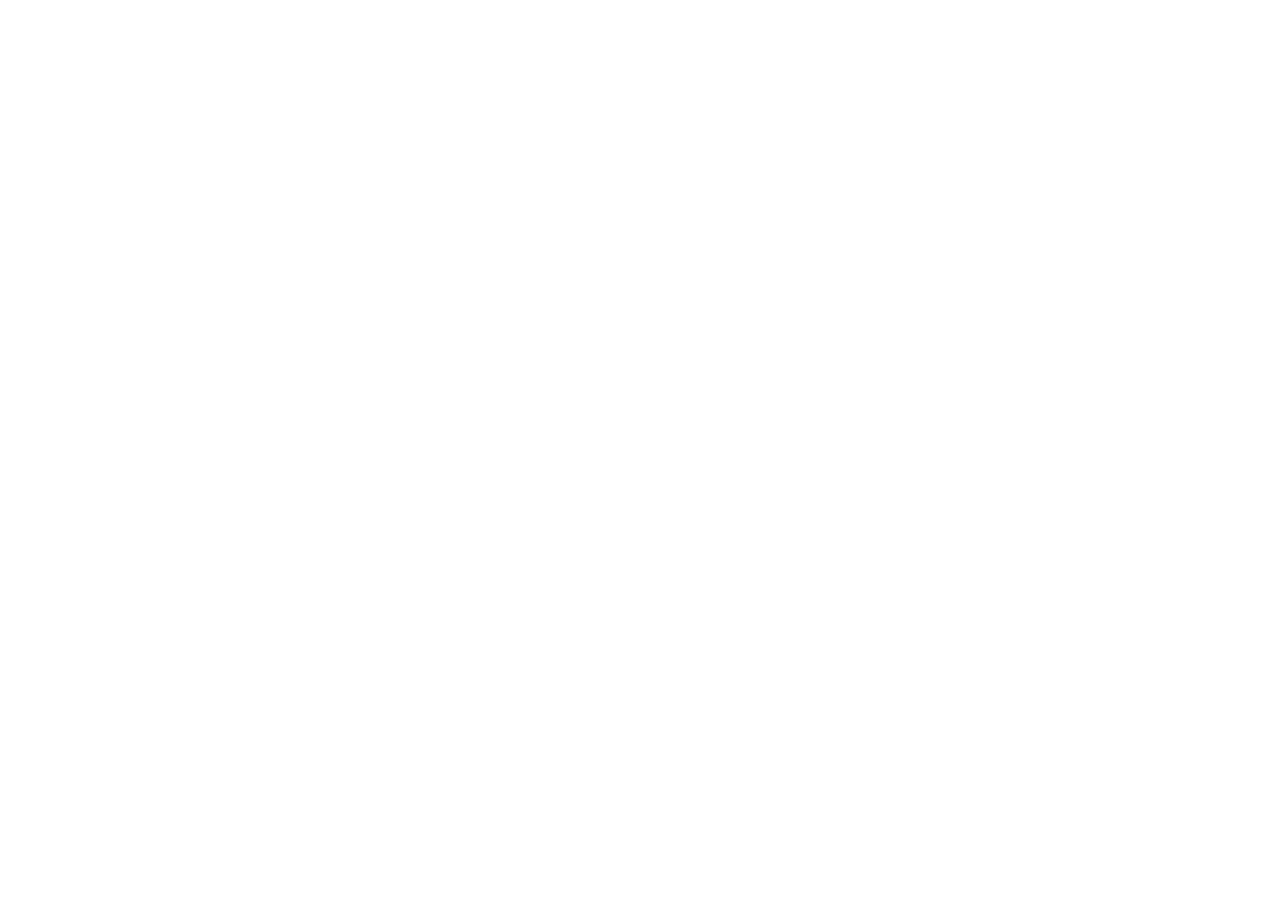
==== website/src/index.html @ dbd305ea "todo application with angular 7 CRUD" ====
<!doctype html>
<html lang="en">
<head>
  <meta charset="utf-8">
  <title>Website</title>
  <base href="/">

  <meta name="viewport" content="width=device-width, initial-scale=1">
  <link rel="icon" type="image/x-icon" href="favicon.ico">
</head>
<body>
  <app-root></app-root>
</body>
</html>
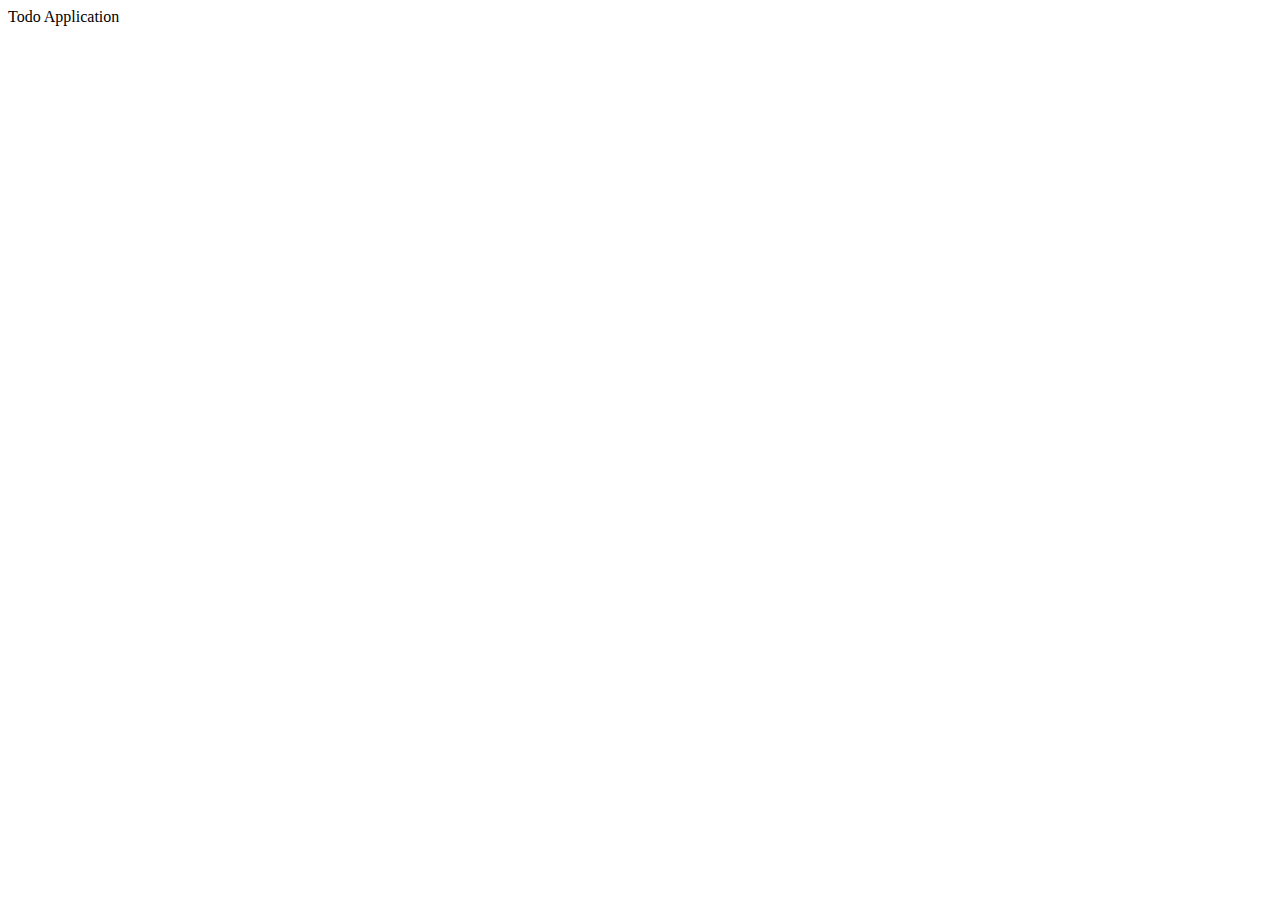
==== commit 64e1c2c7: "Add bootstrap4 css" ====
--- a/website/src/index.html
+++ b/website/src/index.html
@@ -6,9 +6,18 @@
   <base href="/">
 
   <meta name="viewport" content="width=device-width, initial-scale=1">
+  <link rel="stylesheet" href="https://stackpath.bootstrapcdn.com/bootstrap/4.1.3/css/bootstrap.min.css" integrity="sha384-MCw98/SFnGE8fJT3GXwEOngsV7Zt27NXFoaoApmYm81iuXoPkFOJwJ8ERdknLPMO" crossorigin="anonymous">
+
   <link rel="icon" type="image/x-icon" href="favicon.ico">
 </head>
 <body>
-  <app-root></app-root>
+    <nav class="navbar navbar-dark bg-dark">
+        <a class="navbar-brand">Todo Application</a>
+    </nav>
+    <div class="container">
+        <app-root></app-root>
+
+    </div>
+
 </body>
 </html>
